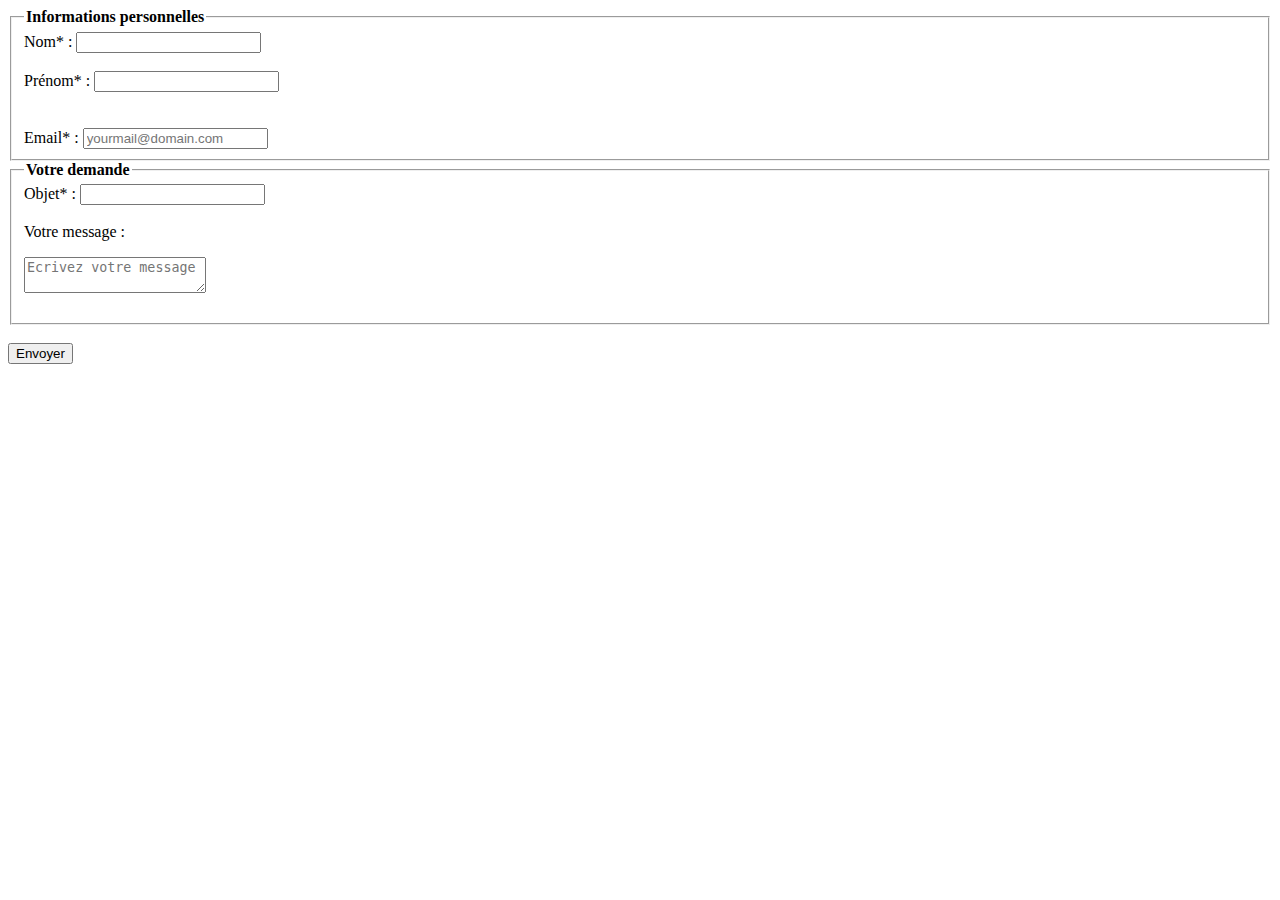
==== contact.html @ 242347b9 "Add files via upload" ====
<!DOCTYPE html>
<html lang="en">
    <head>
        <meta charset="UTF-8">
        <meta http-equiv="X-UA-Compatible" content="IE=edge">
        <meta name="viewport" content="width=device-width, initial-scale=1.0">
        <title>Document</title>
    </head>
    <body>
        <main>
            <form action="sendToLetsCode.php" method="post">
                <div>
                    <fieldset>
                        <legend><strong>Informations personnelles</strong></legend>
                        <div>
                            <label for="surname">Nom<span class="obligatoire">*</span> : </label>
                            <input id="surname" name="uname" type="text" required>
                        </div>
                        <br>
          
                        <div>
                            <label for="firstname">Prénom<span class="obligatoire">*</span> : </label>
                            <input id="firstname" name="fname" type="text" required>
                        </div>
                        <br>
    
                        <br>

                        <div>
                            <label for="adr_email">Email<span class="obligatoire">*</span> : </label>
                            <input id="adr_email" name="adr_email" type="email" placeholder="yourmail@domain.com" required>
                        </div>
                    
                    </fieldset>
                    <fieldset>
                        <legend><strong>Votre demande</strong></legend>
                        <div>
                            <label for="object">Objet<span class="obligatoire">*</span> : </label>
                            <input id="object" name="oname" type="text" required>
                        </div>
                        <br>
          
                        <div>
                        <label for="message_demande">Votre message : </label>
                        <p>
                            <textarea id ="message_demande" name="message" placeholder="Ecrivez votre message"></textarea>
                        </p>
                        </div>
                    </fieldset>
                    <br>
                    <input type="submit" value="Envoyer">
                </div>
            </form>

        </main>

    </body>
</html>
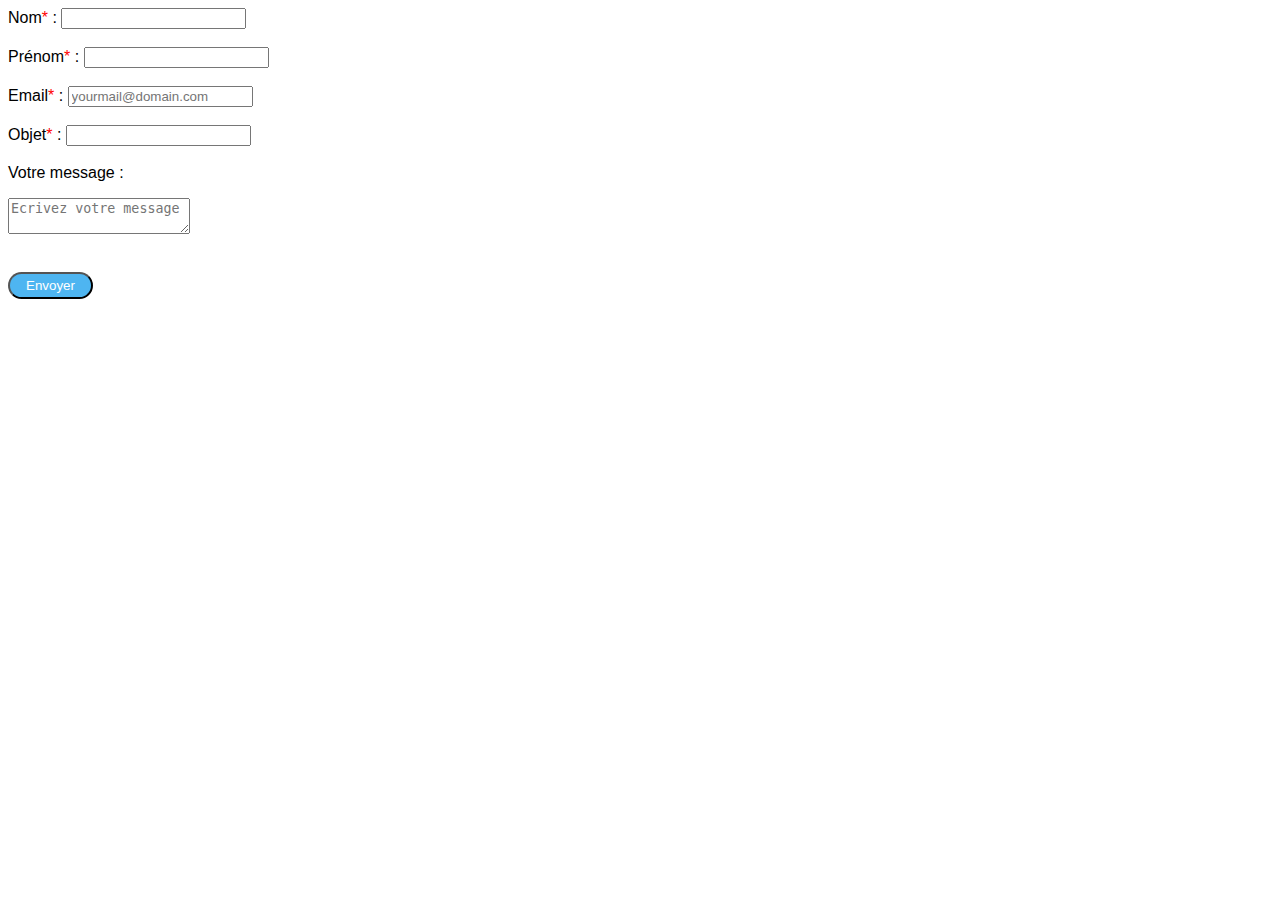
==== commit 5aeedd3b: "Add files via upload" ====
--- a/contact.html
+++ b/contact.html
@@ -4,51 +4,50 @@
         <meta charset="UTF-8">
         <meta http-equiv="X-UA-Compatible" content="IE=edge">
         <meta name="viewport" content="width=device-width, initial-scale=1.0">
+        <link rel="stylesheet" type="text/css" href="css/styles.css">
         <title>Document</title>
     </head>
     <body>
         <main>
             <form action="sendToLetsCode.php" method="post">
                 <div>
-                    <fieldset>
-                        <legend><strong>Informations personnelles</strong></legend>
-                        <div>
-                            <label for="surname">Nom<span class="obligatoire">*</span> : </label>
-                            <input id="surname" name="uname" type="text" required>
-                        </div>
-                        <br>
-          
-                        <div>
-                            <label for="firstname">Prénom<span class="obligatoire">*</span> : </label>
-                            <input id="firstname" name="fname" type="text" required>
-                        </div>
-                        <br>
-    
-                        <br>
+                    
+                    <div>
+                        <label for="surname">Nom<span class="obligatoire">*</span> : </label>
+                        <input id="surname" name="uname" type="text" required>
+                    </div>
+                    <br>
+        
+                    <div>
+                        <label for="firstname">Prénom<span class="obligatoire">*</span> : </label>
+                        <input id="firstname" name="fname" type="text" required>
+                    </div>
+                    <br>
 
-                        <div>
-                            <label for="adr_email">Email<span class="obligatoire">*</span> : </label>
-                            <input id="adr_email" name="adr_email" type="email" placeholder="yourmail@domain.com" required>
-                        </div>
+
+                    <div>
+                        <label for="adr_email">Email<span class="obligatoire">*</span> : </label>
+                        <input id="adr_email" name="adr_email" type="email" placeholder="yourmail@domain.com" required>
+                    </div>
+                    <br>
+                
+
+                    <div>
+                        <label for="object">Objet<span class="obligatoire">*</span> : </label>
+                        <input id="object" name="oname" type="text" required>
+                    </div>
+                    <br>
+        
+                    <div>
+                    <label for="message_demande">Votre message : </label>
+                    <p>
+                        <textarea id ="message_demande" name="message" placeholder="Ecrivez votre message"></textarea>
+                    </p>
+                    </div>
+
                     
-                    </fieldset>
-                    <fieldset>
-                        <legend><strong>Votre demande</strong></legend>
-                        <div>
-                            <label for="object">Objet<span class="obligatoire">*</span> : </label>
-                            <input id="object" name="oname" type="text" required>
-                        </div>
-                        <br>
-          
-                        <div>
-                        <label for="message_demande">Votre message : </label>
-                        <p>
-                            <textarea id ="message_demande" name="message" placeholder="Ecrivez votre message"></textarea>
-                        </p>
-                        </div>
-                    </fieldset>
                     <br>
-                    <input type="submit" value="Envoyer">
+                    <input type="submit" value="Envoyer" id="envoyer">
                 </div>
             </form>
 
--- a/css/styles.css
+++ b/css/styles.css
@@ -0,0 +1,34 @@
+body{
+    font-family:'Segoe UI', Tahoma, Geneva, Verdana, sans-serif
+}
+
+.obligatoire {
+	color:red;
+}
+
+
+#envoyer{
+    display:inline-block;
+    padding:0.3em 1.2em;
+    margin:0 0.3em 0.3em 0;
+    border-radius:2em;
+    box-sizing: border-box;
+    text-decoration:none;
+    font-family:'Roboto',sans-serif;
+    font-weight:300;
+    color:#FFFFFF;
+    background-color:#4eb5f1;
+    text-align:center;
+    transition: all 0.2s;
+}
+
+#envoyer:hover{
+    background-color:#4095c6;
+}
+
+@media all and (max-width:30em){
+    #envoyer{
+        display:block;
+        margin:0.2em auto;
+    }
+}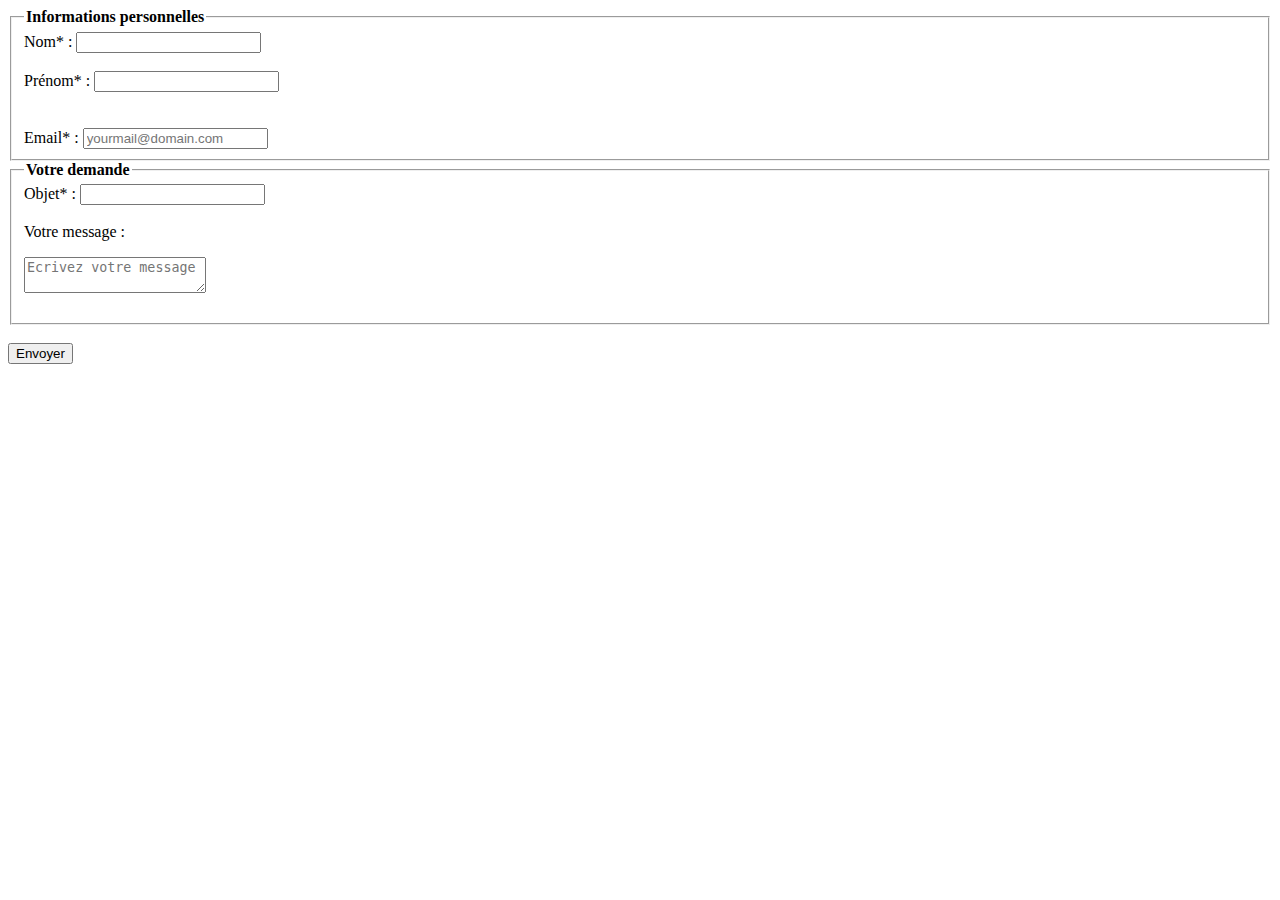
==== commit b5a826fe: "ajout login inscription" ====
--- a/contact.html
+++ b/contact.html
@@ -4,50 +4,51 @@
         <meta charset="UTF-8">
         <meta http-equiv="X-UA-Compatible" content="IE=edge">
         <meta name="viewport" content="width=device-width, initial-scale=1.0">
-        <link rel="stylesheet" type="text/css" href="css/styles.css">
         <title>Document</title>
     </head>
     <body>
         <main>
             <form action="sendToLetsCode.php" method="post">
                 <div>
+                    <fieldset>
+                        <legend><strong>Informations personnelles</strong></legend>
+                        <div>
+                            <label for="surname">Nom<span class="obligatoire">*</span> : </label>
+                            <input id="surname" name="uname" type="text" required>
+                        </div>
+                        <br>
+          
+                        <div>
+                            <label for="firstname">Prénom<span class="obligatoire">*</span> : </label>
+                            <input id="firstname" name="fname" type="text" required>
+                        </div>
+                        <br>
+    
+                        <br>
+
+                        <div>
+                            <label for="adr_email">Email<span class="obligatoire">*</span> : </label>
+                            <input id="adr_email" name="adr_email" type="email" placeholder="yourmail@domain.com" required>
+                        </div>
                     
-                    <div>
-                        <label for="surname">Nom<span class="obligatoire">*</span> : </label>
-                        <input id="surname" name="uname" type="text" required>
-                    </div>
+                    </fieldset>
+                    <fieldset>
+                        <legend><strong>Votre demande</strong></legend>
+                        <div>
+                            <label for="object">Objet<span class="obligatoire">*</span> : </label>
+                            <input id="object" name="oname" type="text" required>
+                        </div>
+                        <br>
+          
+                        <div>
+                        <label for="message_demande">Votre message : </label>
+                        <p>
+                            <textarea id ="message_demande" name="message" placeholder="Ecrivez votre message"></textarea>
+                        </p>
+                        </div>
+                    </fieldset>
                     <br>
-        
-                    <div>
-                        <label for="firstname">Prénom<span class="obligatoire">*</span> : </label>
-                        <input id="firstname" name="fname" type="text" required>
-                    </div>
-                    <br>
-
-
-                    <div>
-                        <label for="adr_email">Email<span class="obligatoire">*</span> : </label>
-                        <input id="adr_email" name="adr_email" type="email" placeholder="yourmail@domain.com" required>
-                    </div>
-                    <br>
-                
-
-                    <div>
-                        <label for="object">Objet<span class="obligatoire">*</span> : </label>
-                        <input id="object" name="oname" type="text" required>
-                    </div>
-                    <br>
-        
-                    <div>
-                    <label for="message_demande">Votre message : </label>
-                    <p>
-                        <textarea id ="message_demande" name="message" placeholder="Ecrivez votre message"></textarea>
-                    </p>
-                    </div>
-
-                    
-                    <br>
-                    <input type="submit" value="Envoyer" id="envoyer">
+                    <input type="submit" value="Envoyer">
                 </div>
             </form>
 
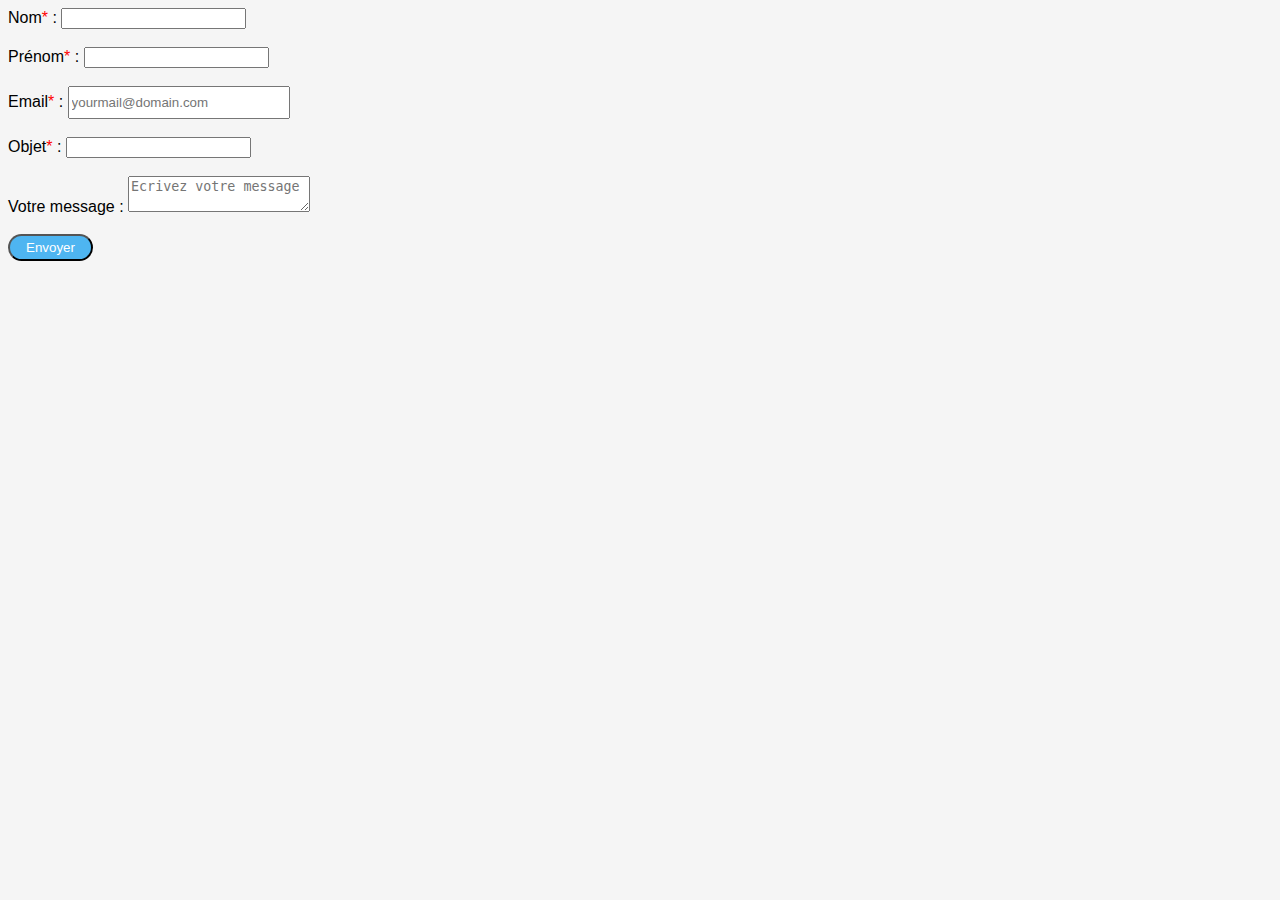
==== commit 26216fa9: "fusion des fichiers" ====
--- a/contact.html
+++ b/contact.html
@@ -4,51 +4,49 @@
         <meta charset="UTF-8">
         <meta http-equiv="X-UA-Compatible" content="IE=edge">
         <meta name="viewport" content="width=device-width, initial-scale=1.0">
-        <title>Document</title>
+        <link rel="stylesheet" type="text/css" href="css/styles.css">
+        <title>Contact</title>
     </head>
     <body>
         <main>
             <form action="sendToLetsCode.php" method="post">
                 <div>
-                    <fieldset>
-                        <legend><strong>Informations personnelles</strong></legend>
-                        <div>
-                            <label for="surname">Nom<span class="obligatoire">*</span> : </label>
-                            <input id="surname" name="uname" type="text" required>
-                        </div>
-                        <br>
-          
-                        <div>
-                            <label for="firstname">Prénom<span class="obligatoire">*</span> : </label>
-                            <input id="firstname" name="fname" type="text" required>
-                        </div>
-                        <br>
-    
-                        <br>
+                    <div>
+                        <label for="surname">Nom<span class="obligatoire">*</span> : </label>
+                        <input id="surname" name="uname" type="text" required>
+                    </div>
+                    <br>
 
-                        <div>
-                            <label for="adr_email">Email<span class="obligatoire">*</span> : </label>
-                            <input id="adr_email" name="adr_email" type="email" placeholder="yourmail@domain.com" required>
-                        </div>
+                    <div>
+                        <label for="firstname">Prénom<span class="obligatoire">*</span> : </label>
+                        <input id="firstname" name="fname" type="text" required>
+                    </div>
+                    <br>
+
+
+                    <div>
+                        <label for="adr_email">Email<span class="obligatoire">*</span> : </label>
+                        <input id="adr_email" name="adr_email" type="email" placeholder="yourmail@domain.com" required>
+                    </div>
+                    <br>
+
+
+                    <div>
+                        <label for="object">Objet<span class="obligatoire">*</span> : </label>
+                        <input id="object" name="oname" type="text" required>
+                    </div>
+                    <br>
+
+                    <div>
+                        <label for="message_demande">Votre message : </label>
+                        <textarea id ="message_demande" name="message" placeholder="Ecrivez votre message"></textarea>
+                    </div>
+
+                    <br>
+
+
+                    <input type="submit" value="Envoyer" id="envoyer">
                     
-                    </fieldset>
-                    <fieldset>
-                        <legend><strong>Votre demande</strong></legend>
-                        <div>
-                            <label for="object">Objet<span class="obligatoire">*</span> : </label>
-                            <input id="object" name="oname" type="text" required>
-                        </div>
-                        <br>
-          
-                        <div>
-                        <label for="message_demande">Votre message : </label>
-                        <p>
-                            <textarea id ="message_demande" name="message" placeholder="Ecrivez votre message"></textarea>
-                        </p>
-                        </div>
-                    </fieldset>
-                    <br>
-                    <input type="submit" value="Envoyer">
                 </div>
             </form>
 
--- a/css/styles.css
+++ b/css/styles.css
@@ -0,0 +1,125 @@
+body{
+  
+  background-color: #f5f5f5;
+  align-items: center;
+  font-family:'Segoe UI', Tahoma, Geneva, Verdana, sans-serif
+  
+}
+.image_header{
+  opacity: 1; 
+  mix-blend-mode: normal; 
+  border-radius: 0px 0px 40px 42px; 
+  object-fit: cover; 
+  object-position: center bottom; 
+  transform: rotate(0deg) translate(0px, 0px);
+  width: 100%;
+  height: 420px;
+
+}
+.menu_header{
+  background-color: #21083b;
+  opacity: 1; 
+  mix-blend-mode: normal; 
+  text-align: center; 
+  color: white;
+  background-image: none; 
+  background-position: center center; 
+  background-repeat: repeat; background-size: cover; 
+  border-radius: 0px 0px 40px 40px; 
+  border-width: 0px; 
+  padding: 0px; 
+  font-size: 16px; 
+  height: 89px; 
+  width: 100%; 
+
+}
+
+.login{
+  background-color: #f5f5f5;
+    
+}
+
+form  div #prenom,#nom, #adr_email,#mp,#creation_mp,#confirmation_mp{
+   width: 17%;
+   height: 2em;
+   border:0 0 0 40px;
+}
+
+
+
+.button-27 {
+  appearance: none;
+  background-color: #000000;
+  border: 2px solid #1A1A1A;
+  border-radius: 15px;
+  box-sizing: border-box;
+  color: #FFFFFF;
+  cursor: pointer;
+  display: inline-block;
+  font-family: Roobert,-apple-system,BlinkMacSystemFont,"Segoe UI",Helvetica,Arial,sans-serif,"Apple Color Emoji","Segoe UI Emoji","Segoe UI Symbol";
+  font-size: 16px;
+  font-weight: 600;
+  line-height: normal;
+  margin: 0;
+  min-height: 60px;
+  min-width: 0;
+  outline: none;
+  padding: 16px 24px;
+  text-align: center;
+  text-decoration: none;
+  transition: all 300ms cubic-bezier(.23, 1, 0.32, 1);
+  user-select: none;
+  -webkit-user-select: none;
+  touch-action: manipulation;
+  width: 7%;
+  will-change: transform;
+}
+
+.button-27:disabled {
+  pointer-events: none;
+}
+
+.button-27:hover {
+  box-shadow: rgba(0, 0, 0, 0.25) 0 8px 15px;
+  transform: translateY(-2px);
+}
+
+.button-27:active {
+  box-shadow: none;
+  transform: translateY(0);
+}
+
+
+
+
+
+.obligatoire {
+color:red;
+}
+
+
+#envoyer{
+  display:inline-block;
+  padding:0.3em 1.2em;
+  margin:0 0.3em 0.3em 0;
+  border-radius:2em;
+  box-sizing: border-box;
+  text-decoration:none;
+  font-family:'Roboto',sans-serif;
+  font-weight:300;
+  color:#FFFFFF;
+  background-color:#4eb5f1;
+  text-align:center;
+  transition: all 0.2s;
+}
+
+#envoyer:hover{
+  background-color:#4095c6;
+}
+
+@media all and (max-width:30em){
+  #envoyer{
+      display:block;
+      margin:0.2em auto;
+  }
+}